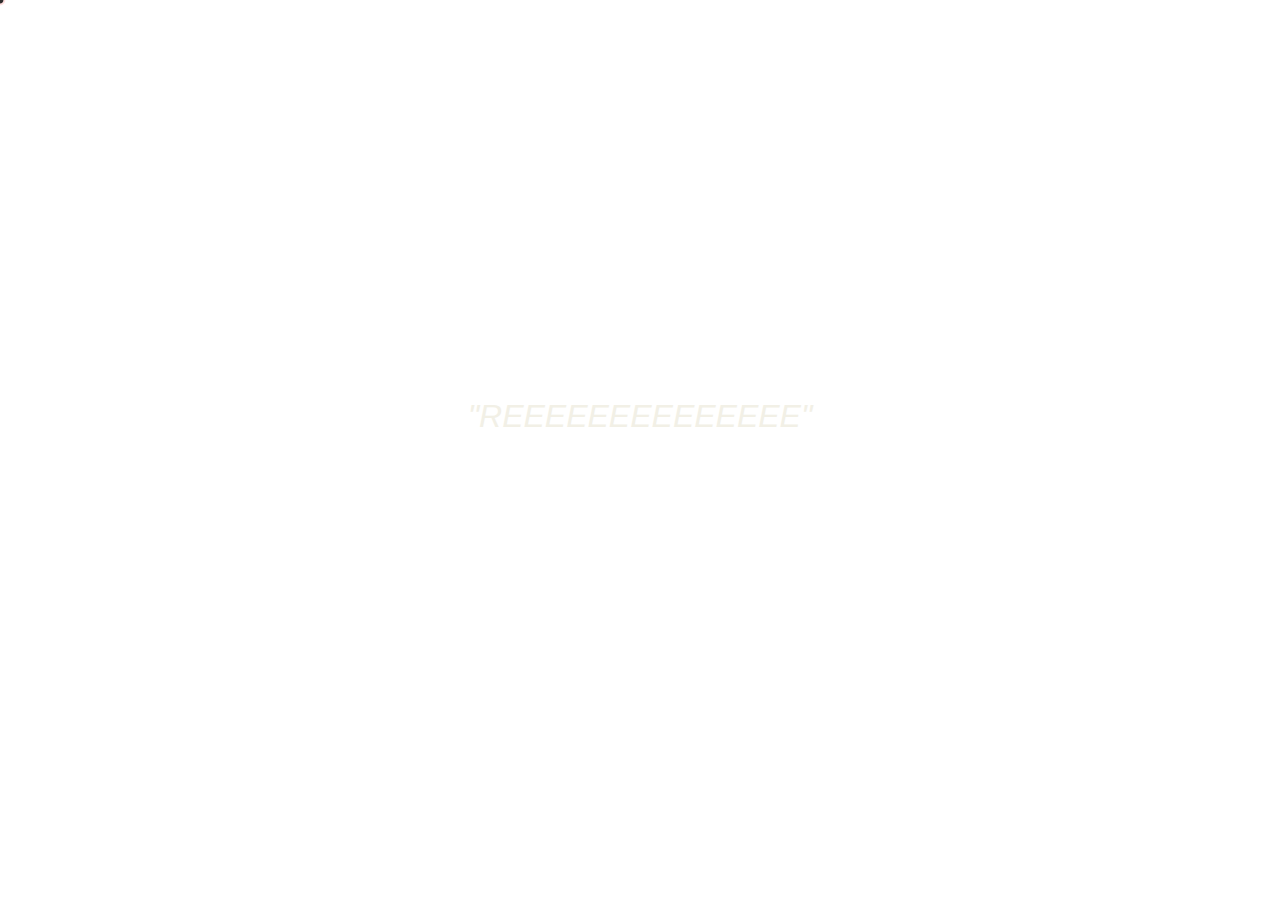
==== html/index.html @ c0fb8b64 "Custom cursor, MCAPI, Loading Screen, Scroll Loading" ====
<html>
<head>
	<meta name="viewport" content="width=device-width, initial-scale=1.0">
	<title>Portfoilio Website</title>
	<link rel="stylesheet" href="css/style.css">
	<link rel="preconnect" href="https://fonts.gstatic.com">
	<link href="https://fonts.googleapis.com/css2?family=Bangers&display=swap" rel="stylesheet">
	<link href="https://fonts.googleapis.com/css2?family=KoHo:ital,wght@1,300&display=swap" rel="stylesheet">
	<link href="https://fonts.googleapis.com/css2?family=Ubuntu+Mono:ital@1&display=swap" rel="stylesheet">
	
	<script type = "text/javascript"
		src = "https://ajax.googleapis.com/ajax/libs/jquery/2.1.3/jquery.min.js">
	</script>
	<script type = "text/javascript"
		src = "https://ajax.googleapis.com/ajax/libs/jqueryui/1.11.3/jquery-ui.min.js">
	</script>

	<script src="main.js" defer></script>

	
</head>
<body>

    <div class = "cursor"></div>

    <div class = "loader">
        <div class = "spin">
            <div class = "circle"></div>
            <div class = "circle"></div>
        </div>
        <p class = "random-load-text">"REEEEEEEEEEEEEE"</p>
    </div>

    <div class = "pageloaded">
        <div class="first-container container parallax-effect">

            <div class = "slider"></div>
    
            <div class="navbar sticky">
                <ul style="list-style-type:none;">
                    <li class="active link"><a href="index.html">Home</a></li>
                    <li><a href="projects.html" >Projects</a></li>
                    <li><a href="aboutme.html">About Me</a></li>
                </ul>
            </div>
    
            <div class="banner">
                <div class = "app-picture-text">
                    <h1>TYH</h1>
                    <p>Game Development student at NYP</p>
                </div>
            </div>
    
            <p class = "programmer-cout">std::cout &lt;&lt; </p>
    
            <p class = "programmer-cout cout-bot"> &lt;&lt; std::endl<span class = "cout-colon">;</span></p>
    
    
        </div>
    
        <div class="after-parallax-effect container">
            <div class= "main-text-font">
    
                <div class = "left-text">
    
                    <div class = "smooth-fade">
                        <h1 class = "left-header-text"> About Me</h1>
                    <div class = "about-me-overview-picture">
                        <img src = "Images/me.jpg" class="img-responsive" />
    
    
                    </div>
    
                    <p>
                        Hi! I'm <span class = "funky-text-font">Tan Yong Hong</span>, 
                    </p>
                    <p class = "ending-paragraph">
                        Currently schooling, at Nanyang Polytechnic for Game Development.<br>
                        <br>
                        I am an aspiring leader, and an avid programmer. <br>
                        Outside of programming, I'm also into sports such as Badminton and Bowling. <br>
    
                    </p>
                    <div class = "left-text-end">
                        <p>Click <a href="aboutme.html" style = "text-decoration: underline; font-weight: bold;">here</a> to read further</p>
                    </div>
                    </div>
                    
                            
    
                    
                </div>
    
                <hr class = "hr-thick-split">
    
                <div class = "smooth-fade">
                    <h1 class = "project-showcase-title center-header-text"> Project Showcase</h1>
                    
                    <div>
                        <img src = "Images/Server_LongBar.png" class = "project-longbar center-block">
                    </div>

                    <div id = "players" class = "players">
                    </div>
                    
                    <div class = "carousel" aria-label = "Gallery">
                        <ol class = "carousel__viewport">
                            <li id = "carousel__slide1"
                                tabindex = "0"
                                class = "carousel__slide">
                                <div class = "carousel__snapper">
                                    <a href = "#carousel__slide4" class = "carousel__prev">Go to last slide</a>
                                    <a href = "#carousel__slide2" class = "carousel__next">Go to next slide</a>
                                </div>
                            </li>
                            <li id = "carousel__slide2"
                                tabindex = "0"
                                class = "carousel__slide">
                                <div class = "carousel__snapper"></div>
    
                                <a href = "#carousel__slide1" class = "carousel__prev">Go to previous slide</a>
                                <a href = "#carousel__slide3" class = "carousel__next">Go to next slide</a>
                            </li>
                            <li id = "carousel__slide3"
                                tabindex = "0"
                                class = "carousel__slide">
                                <div class = "carousel__snapper"></div>
    
                                <a href = "#carousel__slide2"class = "carousel__prev">Go to previous slide</a>
                                <a href = "#carousel__slide4" class = "carousel__next">Go to next slide</a>
                            </li>
                            <li id = "carousel__slide4"
                                tabindex = "0"
                                class = "carousel__slide">
                                <div class = "carousel__snapper">
                                    <iframe src = "https://www.youtube.com/embed/HiISgMdJ-yQ" frameborder = "0"></iframe>			
                                </div>
                                <a href = "#carousel__slide3" class = "carousel__prev">Go to previous slide</a>
                                <a href = "#carousel__slide1" class = "carousel__next">Go to first slide</a>
                            </li>
                        </ol>
                        <aside class = "carousel__navigation">
                            <ol class = "carousel__navigation-list">
                                <li class = "carousel__navigation-item">
                                    <a href = "#carousel__slide1" class = "carousel__navigation-button">Go to slide 1</a>
                                </li>
                                <li class = "carousel__navigation-item">
                                    <a href = "#carousel__slide2" class = "carousel__navigation-button">Go to slide 2</a>
                                </li>
                                <li class = "carousel__navigation-item">
                                    <a href = "#carousel__slide3" class = "carousel__navigation-button">Go to slide 3</a>
                                </li>
                                <li class = "carousel__navigation-item">
                                    <a href = "#carousel__slide4" class = "carousel__navigation-button">Go to slide 4</a>
                                </li>
                            </ol>
                        </aside>
    
                    </div>
    
                    <div class = "right-text">
                        <h1 class = "project-header-text">Minecraft Server</h1>
                        <p style = "padding-top: 4%;">
                            Currently still Live! Serving 2 Minecraft Gamemodes: 
                            Prisons & Skyblock. Started this project in 2014 
                            where I was merely configurating pre-made plugins 
                            at best. <br>
                            <br>
                            In 2018, I picked up a simple programming language
                            called skript, and in 2019 I picked up Java. <br>
                            <br>
                            Highest player count reached is 150, and we've 
                            been able to maintain through all these years
                            thanks to server donations<br>
                            <br>
                            IP: VortexNetwork.Me
                        </p>
                        <div class = "right-text-end">
                            <p>Click <a href="projects.html" style = "text-decoration: underline; font-weight: bold;">here</a> to read further</p>
                        </div>
    
                    </div>
                </div>
                
    
            </div>
        
        </div>
    
        <div class ="contacts-container parallax-effect">
            <div class="bot-bar">
                <ul style="list-style-type:none;">
                    <li><a href="https://www.linkedin.com/in/tan-yong-hong-374593200/" target="_blank" rel="noopener noreferrer">LinkedIn</a></li>
                    <li><a href="https://github.com/Coolfire02/" target="_blank" rel="noopener noreferrer">GitHub</a></li>
                    <li><a href="https://www.youtube.com/channel/UCOUeDsz8-AeWh-tCHE1KWjw" target="_blank" rel="noopener noreferrer">Youtube</a></li>
                </ul>
            </div>
        </div>
    </div>

    

	
	

</body>
</html>
---- html/css/style.css ----
@media screen and (min-width: 1200px) and (max-width: 1440px) {

	/*Main Page, My about me image*/
	.ending-paragraph{
		padding-bottom: 22vh !important;
	}


  }

@media screen and (max-width: 1200px) {

	/*Main Font Ratio*/
	.container {
		font-size: 1.2em !important;
	}
	.left-header-text{
		font-size: 2.5em !important;
	}
	.left-text-end {
		font-size: 1.2em !important;
	}
	.project-header-text {
		font-size: 2.5em !important;
	}
	.right-text {
		font-size: 0.7em !important;
	}

	.banner
	{
		margin: 8% 10% 5% 10% !important;
	}

	/*Main Page, My about me image*/
	.img-responsive {
		margin-top: 6% !important;
		max-width: 40% !important;
	}
	.about-me-overview-picture {
		float: none !important;
		margin-top: 10% !important;
		width: 80% !important;
	}
	.ending-paragraph{
		padding-bottom: 10vh !important;
	}

	.bot-bar {
		font-size: 1.0em !important;
	}

  
}

@media screen and (max-width: 1024px) {
	.bot-bar {
		font-size: 0.8em !important;
	}
	.banner
	{
		margin: 14% 10% 5% 10% !important;
	}
    .players
    {
        font-size: 1em !important; 
        padding-left: 1.7% !important;
        padding-right: 1.7% !important;
    }
}


  @media screen and (max-width: 768px) {
	/*Main Font Ratio*/
	.container {
		font-size: 1em !important;
	}

	.app-picture-text h1 {
		font-size: 7vw !important;
	}

	.app-picture-text {
		font-size: 3vw !important;
	}
	.banner
	{
		margin: 16% 10% 5% 10% !important;
	}
	.programmer-cout {
		font-size: 1.5vh !important;
	}

	.navbar {
		text-align: center !important;
	}

	.sticky {
		font-size: 1em !important;
	}

	.carousel {
		width: 80% !important;
		height: 52vw !important;
		max-height: auto !important;
	}

	.right-text {
		float: none !important;
		margin-top: 5%;
		
		font-size: 1.2em !important;
		
		max-width: 70% !important;
		margin-left: auto !important;
		margin-right: auto !important;
	}
    .players
    {
        font-size: 0.8em !important; 
        padding-left: 1.7% !important;
        padding-right: 1.7% !important;
    }
}

@media screen and (max-width: 425px) {
	/*Main Font Ratio*/
	.container {
		font-size: 0.6em !important;
	}

	.app-picture-text h1 {
		font-size: 8vw !important;
	}

	.app-picture-text {
		font-size: 4vw !important;
	}
	.banner
	{
		margin: 35% 10% 5% 10% !important;
	}

	.carousel::before, .carousel::after, .carousel__prev, .carousel__next {
		width: 2rem !important;
		height: 2rem !important;
	}

	.right-text {
		max-width: 85% !important;
	}

	.bot-bar {
		font-size: 0.6em !important;
	}

    .circle {
        height: 10vw !important;
        width: 10vw !important;
    }
    .players
    {
        font-size: 1em !important; 
        padding-left: 2% !important;
        padding-right: 2% !important;
    }
}


*{
	margin: 0;
	padding: 0;
	font-family: sans-serif;
    /*Disable cursor use custom cursor instead*/
    cursor: none;
}

.loader {
    height: 100%;
    width: auto;
    background-image: url(../Images/Background_Try2.png);
    display: block;
    position: relative;
    justify-content: center;
    flex-direction: column;
    align-items: center;
    display: flex;
    opacity: 1;
    transition: opacity 1s ease;

}

.random-load-text {
    margin-top: 100px;
    font-size: 2em;
    color: #f2f0e6;
    font-style:italic;
}

.spin {
    height: 50px;
    animation: rotate 3s linear infinite;
    transform-origin: bottom center;
    margin-top: -17%;
}

.pageloaded {
    opacity:0;
    display:none;
}

.circle {
    display: inline-block;
    background-color: purple;
    height: 3vw;
    width: 3vw;
    border-radius: 50%;
    transform: scale(0);
    animation: grow 1.5s linear infinite;
    margin: -10px;
}
.circle:nth-child(2)
{
    background-color: palevioletred;
    animation-delay: 0.6s;
}

@keyframes rotate {
    to {
        transform: rotate(360deg);
    }
}

@keyframes grow {
    50% {
        transform: scale(1);
    }
}

.cursor {
    width: 0.7rem;
    height: 0.7rem;
    border: 2px solid rgb(255, 225, 225);
    background-color: rgb(47, 46, 46);
    border-radius: 50%;
    position: absolute;
    z-index: 100; /*On top of all other classes*/
    transform: translate(-50%, -50%);
    pointer-events: none;
    transition: transform .4 ease, opacity .2 ease, border-color .2 ease, background-color .2 ease;

}


body {
	width: 100%;
	height: 100%;
	overflow-y: auto;
	overflow-x: hidden;
}

/* unvisited link */
a:link {
	color: unset;
    text-decoration:none;
}

/* visited link */
a:visited {
	color: unset;
    text-decoration:none;
}

/* mouse over link */
a:hover {
	color: unset;
    text-decoration:none;
}

/* selected link */
a:active {
	color: unset;
    text-decoration:none;
}

.container{
	width: 100%;
	height: auto;
	flex-grow: 1;
	background: #18191A;
	font-size: 1.25em;
	padding-bottom: 10%;
}

.first-container {
	/* Full height */
 	height: 100% !important;
	max-height: 100%;
 	background-position: center;
 	background-repeat: no-repeat;
	background-size: cover;
  	width: auto;
}

.contacts-container {
	/* 1/8 height */
 	height: auto;
 	background-position: center;
 	background-repeat: no-repeat;
	background-size: cover;
  	width: 100%;
}

.programmer-cout {
	font-size: 2vh;
	margin-top: 20%;
	margin-left: 5%;
	margin-right: 5%;
	color: #FBFAF5;
	display: block;
	font-family: 'Ubuntu Mono', monospace !important;
}

.cout-bot {
	bottom:10vh;
	right: 0;
	position: absolute;
}

.parallax-effect {
	background-image: linear-gradient(transparent 80%, #18191A),url(../Images/Background_Try2.png);
	background-position: center;
	background-repeat: no-repeat;
	background-size: cover;

	/* Create the parallax scrolling effect */
	background-attachment: fixed;
}

.after-parallax-effect {
	overflow-y: auto;
}

.sticky {
	position: -webkit-sticky;
	position: sticky;
	top: 0;
	z-index: 3;
}

.navbar {
	text-align: right;
}

.navbar a{
	text-decoration: none;
}
.navbar ul {
	display: inline-flex;
	float: center;
	flex-wrap: wrap; /*For Mobile phones*/
	margin: 50px;
}
.navbar ul li{
	margin: 0 20px;
	color: #b2b1b1;
	cursor: pointer;
}
.navbar ul li:hover{
	color: #FBFAF5 !important; /*Using Important to reflect on Active Marked tab*/
}

.active {
	color: #FBFAF5 !important;
}

.bot-bar {
	text-align: center;

	font-size: 1.2em;
	
}

.bot-bar a{
	text-decoration: none;
}
.bot-bar ul {
	display: inline-flex;
	float: center;
	flex-wrap: wrap; /*For Mobile phones*/
	margin: 50px;
}
.bot-bar ul li{
	margin: 0 20px;
	color: #b2b1b1;
	cursor: pointer;
}
.bot-bar ul li:hover{
	color: #FBFAF5 !important; /*Using Important to reflect on Active Marked tab*/
}

.scene1 {
	background-image: url(../Images/BackDrop.png);
	  /* Full height */
	height: 100%;

	  /* Center and scale the image nicely */
	background-position: center;
	background-repeat: no-repeat;
  	background-size: cover;
	height: 100vw;
	width: 100%;
}
.banner {
	display: block;
	width: 80%;
	margin: 7% 10% 5% 10%;
}

.app-picture-text {
	width: 100%;
	transform: translateY(400%);
	margin-top: -40%;
	text-align: center;
	color: #fff;
	font-size: 2vw;
}

.app-picture-text h1 {
	margin-bottom: 20px;
	letter-spacing: 20px; 
	font-size: 5vw;
	font-family: 'Bangers', cursive;
	/*Animation Text*/
	animation: textAnimation1 1s 1;
}

.app-picture-text p {
	font-family: monaco, Consolas, "Lucida Console", monospace !important;
}

.funky-text-font {
	font-weight: bold;
	text-decoration: underline;
	font-size: 150%;
}


.scene1-centertext {
	text-align: center;
	margin-top: 50%;
}

@keyframes textAnimation1 {
	0% {
		color: #000;
		opacity: 25%;
		margin-bottom: -40px;
	}
	100% {
		color: #fff;
		opacity: 100%;
		margin-bottom: 20px;
	}
}

.left-text {
	margin-left: 15%;
}

.right-text {
	margin-right: 10%;
	float: right;
	max-width: 29%;
}

.right-text-end {
	padding-top: 3%;
	font-size: 1em;
	font-family: 'KoHo', sans-serif;
	text-align:right;
}

.center-text 
{
	text-align: center;
}

.project-showcase-title {
	font-size: 2em !important;
	padding-top: 4% !important;
	padding-bottom: 2% !important;

}


.left-text-end {
	margin-right: 10%;
	font-size: 1em;
	font-family: 'KoHo', sans-serif;
	margin: right;
	text-align: right;
}

.img-responsive {
	border-radius: 50%;
	width: 100%;
}

.about-me-overview-picture {
	float: right;
	margin-top: -6%;
	width: 20%;
	max-width: 400w;
	height: auto;
	margin-right: 15%;
	
}

.players
{
    display: block;
    background-color: rgb(66, 80, 66);
    border-radius: 0.3rem;
    max-width: fit-content;
    margin-left: auto;
    margin-right: auto;
    margin-bottom: 4%;
    padding-left: 1%;
    padding-right: 1%;
    font-size: 1.2em;
}

.ending-paragraph{
	padding-bottom: 20vh;
}

.main-text-font {
	color: #f2f0e6;
	font-family: Perpetua, Baskerville, "Big Caslon", "Palatino Linotype", Palatino, "URW Palladio L", "Nimbus Roman No9 L", serif;
}

.left-header-text {
	padding-top: 10%;
	font-size: 3em;
	/*font-size: 2.75em;*/
}

.left-header-text:after {
    content: '';
    width: 10%;
	margin-top: 0.5%;
	margin-left: 0%;
    background-color: #dbaea3;
    height: 4px;
    display: block;
	margin-bottom: 3%;
}

.blue-after-text-line:after {
	background-color: #6D929B !important;
}

.center-header-text {
	padding-top: 1%;
	font-size: 2em;
	text-align: center;
	/*font-size: 2.75em;*/
}

.center-header-text:after {
    content: '';
    width: 10%;
    background-color: #dbaea3;
    height: 4px;
    display: block;
	margin: 0 auto;
	margin-top: 0.5%;
	margin-bottom: 0%;
}

.hr-thick-split:before {
	padding-top: 20%;
}

.hr-thick-split {
	margin: 9%;
	height: 10px;
	border: 0;
	box-shadow: inset 0 12px 12px -12px rgba(0, 0, 0, 0.5);
	margin-bottom: 2%;
	width: 80%;
}

.about-me-overview-picture {
	transform: translate(0, -20%);
}

.center-block 
{
	display: block;
	margin: 0 auto;
}

.project-longbar
{
	max-width: 50%;
	padding-bottom: 3%;
}


.project-header-text
{
	padding-top: 1%;
	font-size: 2em;
	text-align: center;
}

@keyframes tonext {
	75% {
		left: 0;
	}
	95% {
		left: 100%;
	}
	98% {
		left: 100%;
	}
	99% {
		left: 0;
	}
  }
  
  @keyframes tostart {
	75% {
		left: 0;
	}
	95% {
		left: -300%;
	}
	98% {
		left: -300%;
	}
	99% {
	 	left: 0;
	}
  }
  
  @keyframes snap {
	96% {
		scroll-snap-align: center;
	}
	97% {
		scroll-snap-align: none;
	}
	99% {
		scroll-snap-align: none;
	}
	100% {
		scroll-snap-align: center;
	}
  }
  
  * {
	box-sizing: border-box;
	scrollbar-color: transparent transparent; /* thumb and track color */
	scrollbar-width: 0px;
  }
  
  *::-webkit-scrollbar {
	width: 0;
  }
  
  *::-webkit-scrollbar-track {
	background: transparent;
  }
  
  *::-webkit-scrollbar-thumb {
	background: transparent;
	border: none;
  }
  
  * {
	-ms-overflow-style: none;
  }
  
  ol, li {
	list-style: none;
	margin: 0;
	padding: 0;
  }
  
  .carousel {
	display: inline-block;
	width: 45%;

	margin-left: 10%;
	padding: 0 1.25rem;
	padding-top: 25.3125%;
	filter: drop-shadow(0 0 10px #0003);
  }
  
  .carousel__viewport {
	position: absolute;
	top: 0;
	right: 0;
	bottom: 0;
	left: 0;
	display: flex;
	overflow-x: scroll;
	counter-reset: item;
	scroll-behavior: smooth;
	scroll-snap-type: x mandatory;
  }

  .carousel_viewport:after {
	padding-bottom: 20%;
  }
  
  .carousel__slide {
	position: relative;
	flex: 0 0 100%;
	width: 100%;
	counter-increment: item;

	background-position: center;
	background-repeat: no-repeat;
  	background-size: cover;
  }
  
  .carousel__slide:nth-child(1) {
	background-image: url(../Images/Vortex_150Player.png);
  }

  .carousel__slide:nth-child(2) {
	background-image: url(../Images/Vortex_Website.png);
  }

  .carousel__slide:nth-child(3) {
	background-image: url(../Images/Vortex_Store.png);
  }

  .carousel__slide:nth-child(4) iframe {
	height: 100%;
	width: 100%;
  }

  .carousel__slide:before {
	position: absolute;
	top: 50%;
	left: 50%;
	transform: translate3d(-50%,-40%,70px);
	color: #fff;
	font-size: 2em;
  }
  
  .carousel__snapper {
	position: absolute;
	top: 0;
	left: 0;
	width: 100%;
	height: 100%;
	scroll-snap-align: center;
  }
  
  @media (hover: hover) {
	.carousel__slide:last-child .carousel__snapper {
		animation-name: tostart, snap;
	}
  }
  
  @media (prefers-reduced-motion: reduce) {
	.carousel__snapper {
		animation-name: none;
	}
  }
  
  .carousel:hover .carousel__snapper,
  .carousel:focus-within .carousel__snapper {
	animation-name: none;
  }
  
  .carousel__navigation {
	position: absolute;
	right: 0;
	bottom: 0;
	left: 0;
	text-align: center;
  }

  .carousel__navigation-list:after {
	padding-bottom: 10%;
  }
  
  .carousel__navigation-list, .carousel__navigation-item {
	display: inline-block;
  }
  
  .carousel__navigation-button {
	display: inline-block;
	width: 1.5rem;
	height: 1.5rem;
	background-color: #333;
	background-clip: content-box;
	border: 0.25rem solid transparent;
	border-radius: 50%;
	font-size: 0;
	transition: transform 0.1s;
  }
  
  .carousel::before,
  .carousel::after,
  .carousel__prev,
  .carousel__next {
	position: absolute;
	top: 0;
	margin-top: 30.5%;
	width: 4rem;
	height: 4rem;
	transform: translateY(-50%);
	border-radius: 50%;
	font-size: 0;
	outline: 0;
  }
  
  .carousel::before,
  .carousel__prev {
	left: -1rem;
  }
  
  .carousel::after,
  .carousel__next {
	right: -1rem;
  }
  
  .carousel::before,
  .carousel::after {
	content: '';
	z-index: 1;
	background-color: #333;
	background-size: 1.5rem 1.5rem;
	background-repeat: no-repeat;
	background-position: center center;
	color: #fff;
	font-size: 2.5rem;
	line-height: 4rem;
	text-align: center;
	pointer-events: none;
  }
  
  .carousel::before {
	background-image: url("data:image/svg+xml,%3Csvg viewBox='0 0 100 100' xmlns='http://www.w3.org/2000/svg'%3E%3Cpolygon points='0,50 80,100 80,0' fill='%23fff'/%3E%3C/svg%3E");
  }
  
  .carousel::after {
	background-image: url("data:image/svg+xml,%3Csvg viewBox='0 0 100 100' xmlns='http://www.w3.org/2000/svg'%3E%3Cpolygon points='100,50 20,100 20,0' fill='%23fff'/%3E%3C/svg%3E");
  }
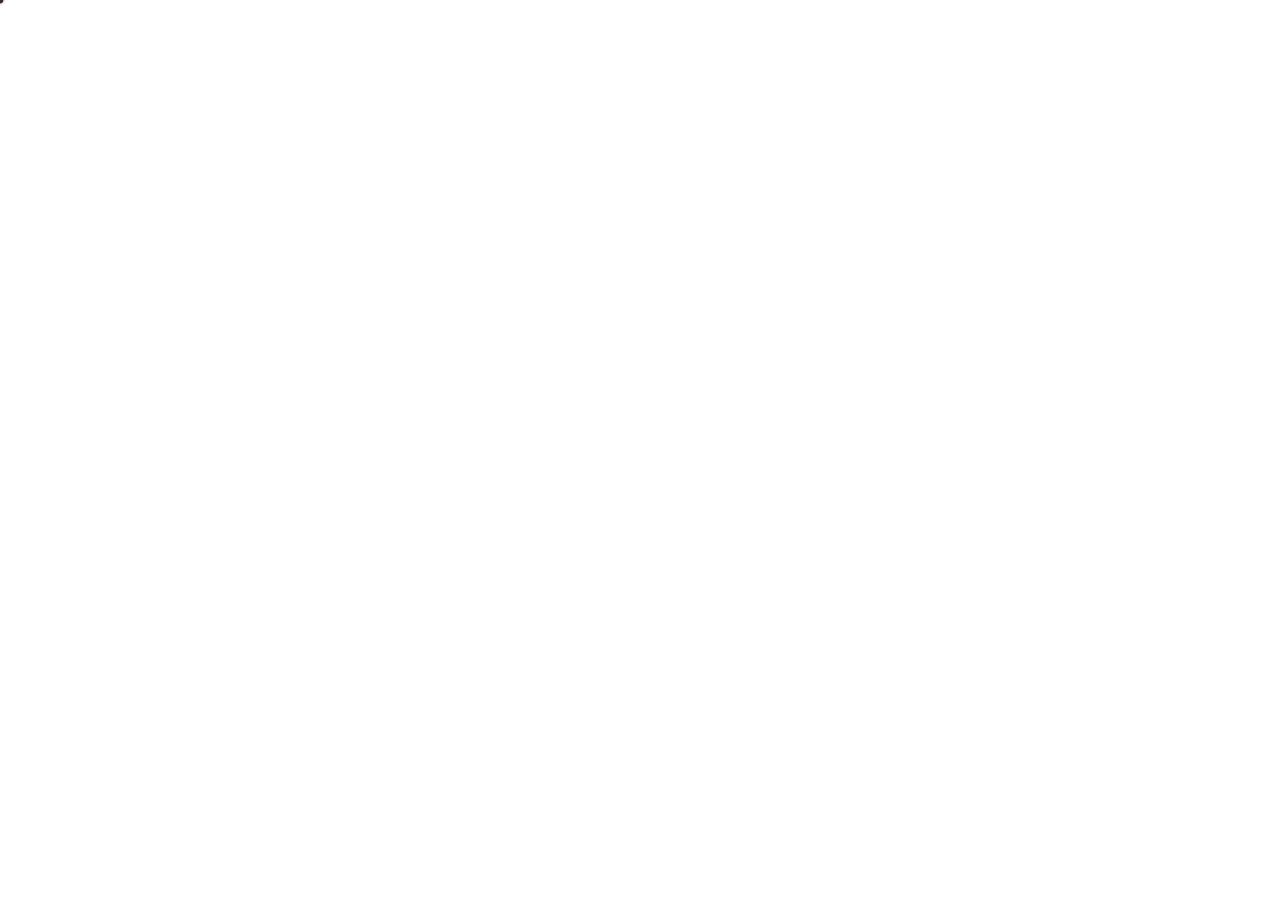
==== commit 21f7aad5: "More random quotes for fake loading screen" ====
--- a/html/index.html
+++ b/html/index.html
@@ -28,7 +28,7 @@
             <div class = "circle"></div>
             <div class = "circle"></div>
         </div>
-        <p class = "random-load-text">"REEEEEEEEEEEEEE"</p>
+        <p id = "random-load-text" class = "random-load-text"></p>
     </div>
 
     <div class = "pageloaded">
--- a/html/css/style.css
+++ b/html/css/style.css
@@ -194,6 +194,7 @@
 .random-load-text {
     margin-top: 100px;
     font-size: 2em;
+    max-width: 60vw;
     color: #f2f0e6;
     font-style:italic;
 }
